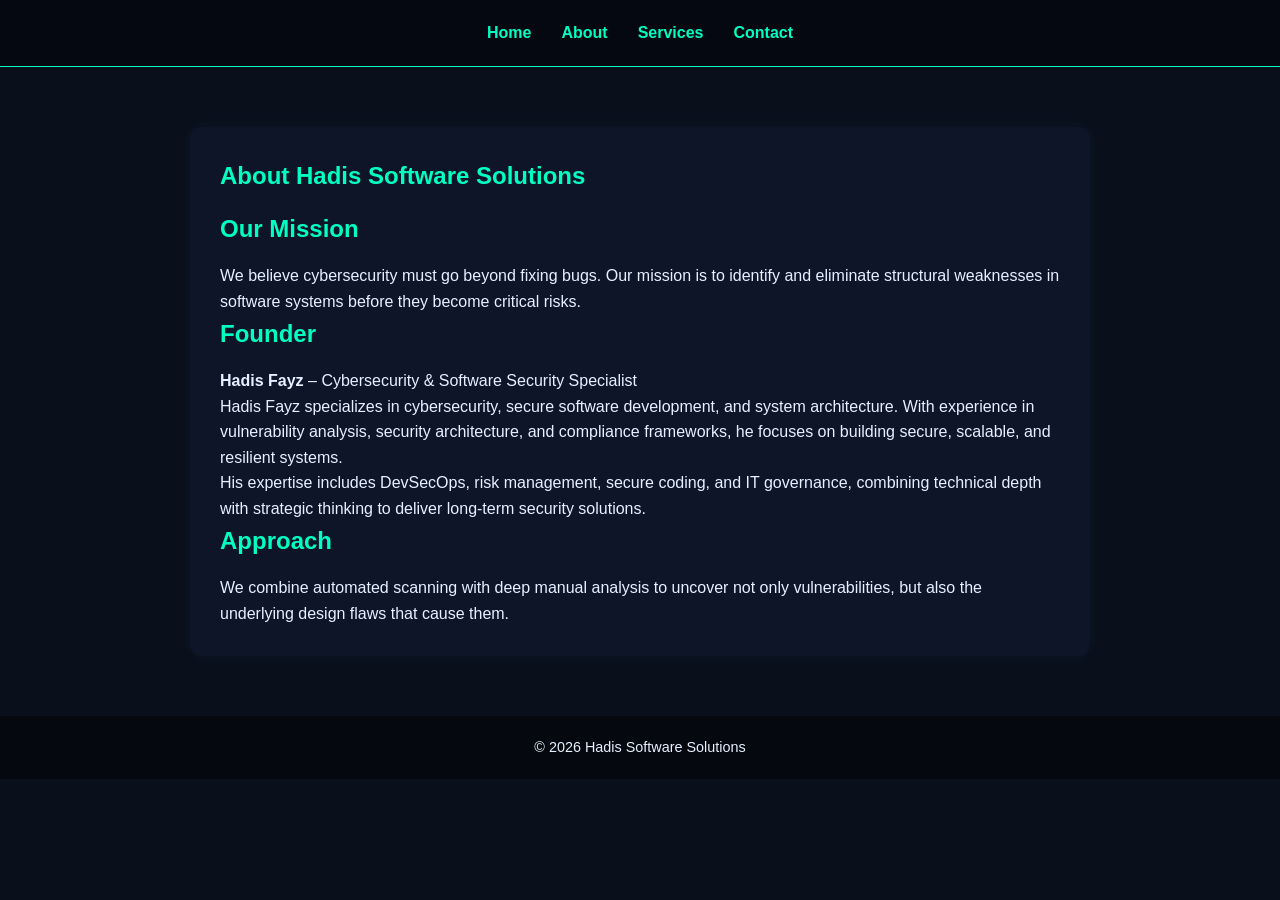
==== about.html @ d016bd88 "Add initial website files" ====
<!DOCTYPE html>
<html lang="en">
<head>
<meta charset="UTF-8">
<title>About</title>
<link rel="stylesheet" href="style.css">
</head>

<body>

<nav>
    <a href="index.html">Home</a>
    <a href="about.html">About</a>
    <a href="services.html">Services</a>
    <a href="contact.html">Contact</a>
</nav>

<section>
    <h1>About Hadis Software Solutions</h1>

    <h2>Our Mission</h2>
    <p>
        We believe cybersecurity must go beyond fixing bugs.
        Our mission is to identify and eliminate structural weaknesses in software systems
        before they become critical risks.
    </p>

    <h2>Founder</h2>
    <p><strong>Hadis Fayz</strong> – Cybersecurity & Software Security Specialist</p>

    <p>
        Hadis Fayz specializes in cybersecurity, secure software development, and system architecture.
        With experience in vulnerability analysis, security architecture, and compliance frameworks,
        he focuses on building secure, scalable, and resilient systems.
    </p>

    <p>
        His expertise includes DevSecOps, risk management, secure coding, and IT governance,
        combining technical depth with strategic thinking to deliver long-term security solutions.
    </p>

    <h2>Approach</h2>
    <p>
        We combine automated scanning with deep manual analysis to uncover not only vulnerabilities,
        but also the underlying design flaws that cause them.
    </p>

</section>

<footer>
    <p>© 2026 Hadis Software Solutions</p>
</footer>

</body>
</html>
---- style.css ----
* {
    margin: 0;
    padding: 0;
    box-sizing: border-box;
}

/* BODY */
body {
    font-family: 'Segoe UI', sans-serif;
    background: #0a0f1c;
    color: #e6f1ff;
    line-height: 1.6;
}

/* NAVBAR */
nav {
    display: flex;
    justify-content: center;
    gap: 30px;
    padding: 20px;
    background: rgba(5, 8, 15, 0.9);
    border-bottom: 1px solid #00ffc3;
}

nav a {
    color: #00ffc3;
    text-decoration: none;
    font-weight: 600;
    transition: 0.3s;
}

nav a:hover {
    color: white;
}

/* HERO */
header {
    text-align: center;
    padding: 120px 20px;
    background: radial-gradient(circle at center, #111a33, #0a0f1c);
}

header h1 {
    font-size: 3rem;
    margin-bottom: 10px;
}

header p {
    font-size: 1.2rem;
    color: #00ffc3;
}

/* SECTIONS */
section {
    max-width: 900px;
    margin: 60px auto;
    padding: 30px;
    background: rgba(17, 26, 51, 0.6);
    border-radius: 12px;
    box-shadow: 0 0 20px rgba(0, 255, 195, 0.05);
}

/* HEADINGS */
h1, h2 {
    color: #00ffc3;
    margin-bottom: 15px;
}

/* LISTS */
ul {
    padding-left: 20px;
}

li {
    margin-bottom: 8px;
}

/* BUTTON */
button {
    padding: 15px 30px;
    background: #00ffc3;
    color: black;
    border: none;
    border-radius: 8px;
    cursor: pointer;
    font-weight: bold;
    transition: 0.3s;
}

button:hover {
    background: white;
}

/* FORM */
input, textarea {
    width: 100%;
    padding: 10px;
    margin-top: 5px;
    margin-bottom: 15px;
    border-radius: 6px;
    border: none;
}

/* FOOTER */
footer {
    text-align: center;
    padding: 20px;
    background: #05080f;
    margin-top: 50px;
    font-size: 0.9rem;
}

/* SERVICES GRID */
.services-grid {
    display: grid;
    grid-template-columns: repeat(auto-fit, minmax(250px, 1fr));
    gap: 25px;
    margin-top: 30px;
}

/* CARD */
.service-card {
    background: rgba(17, 26, 51, 0.8);
    padding: 25px;
    border-radius: 12px;
    transition: 0.3s;
    border: 1px solid rgba(0,255,195,0.2);
}

.service-card:hover {
    transform: translateY(-5px);
    box-shadow: 0 0 20px rgba(0,255,195,0.2);
    border-color: #00ffc3;
}

.service-card h3 {
    margin-bottom: 10px;
    color: #00ffc3;
}

.service-card p {
    font-size: 0.95rem;
}

/* CONTACT LAYOUT */
.contact-container {
    display: grid;
    grid-template-columns: 1fr 1fr;
    gap: 40px;
    margin-top: 30px;
}

/* CONTACT INFO */
.contact-info {
    background: rgba(17, 26, 51, 0.8);
    padding: 25px;
    border-radius: 12px;
    border: 1px solid rgba(0,255,195,0.2);
}

/* CONTACT FORM */
.contact-form {
    background: rgba(17, 26, 51, 0.8);
    padding: 25px;
    border-radius: 12px;
    border: 1px solid rgba(0,255,195,0.2);
}

/* INPUT STYLE */
input, textarea {
    width: 100%;
    padding: 12px;
    margin-top: 8px;
    margin-bottom: 15px;
    border-radius: 6px;
    border: none;
    outline: none;
}

/* MOBILE */
@media (max-width: 800px) {
    .contact-container {
        grid-template-columns: 1fr;
    }
}
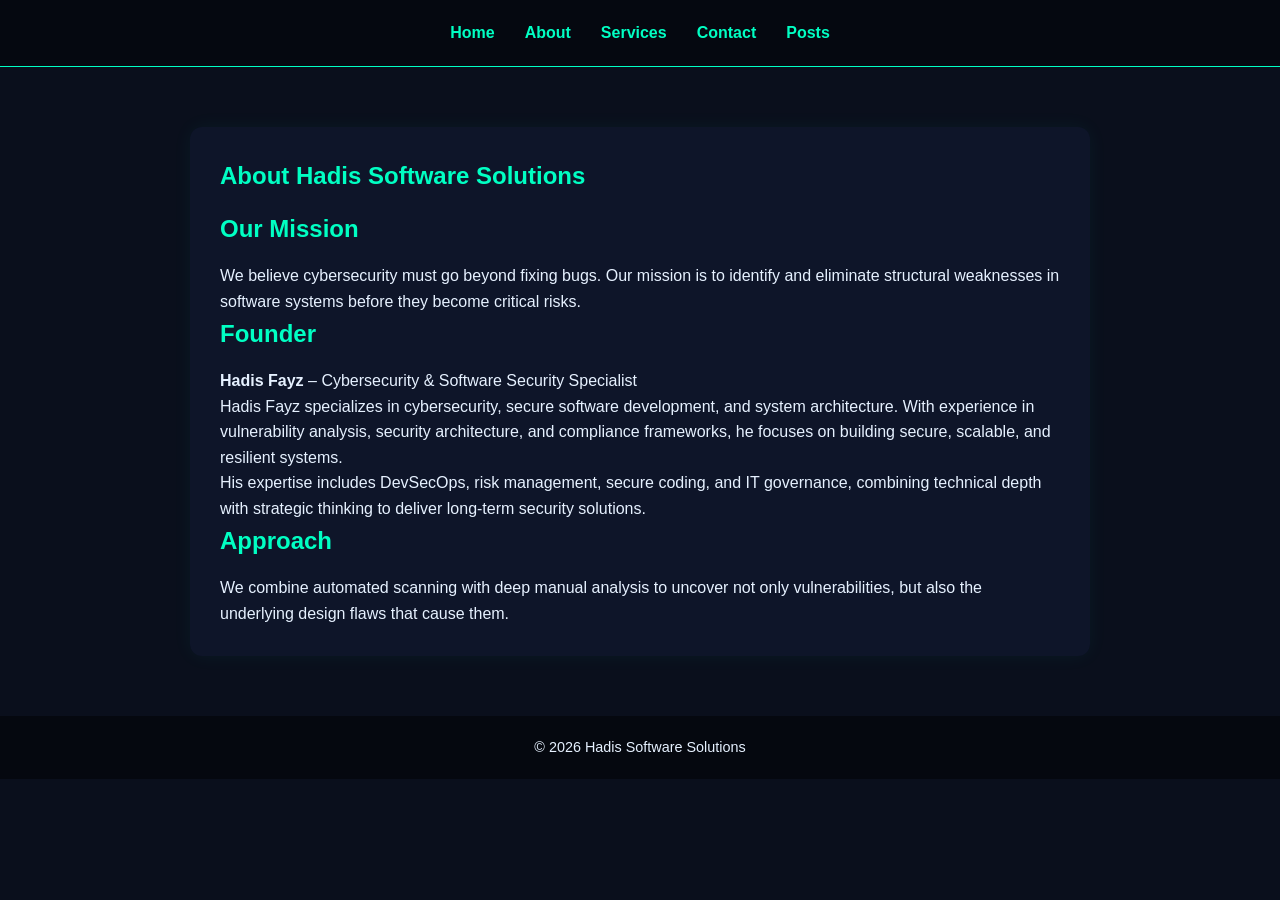
==== commit e7d70395: "Extend by Post.html with posts + social media feel" ====
--- a/about.html
+++ b/about.html
@@ -13,6 +13,7 @@
     <a href="about.html">About</a>
     <a href="services.html">Services</a>
     <a href="contact.html">Contact</a>
+    <a href="Posts.html">Posts</a>
 </nav>
 
 <section>
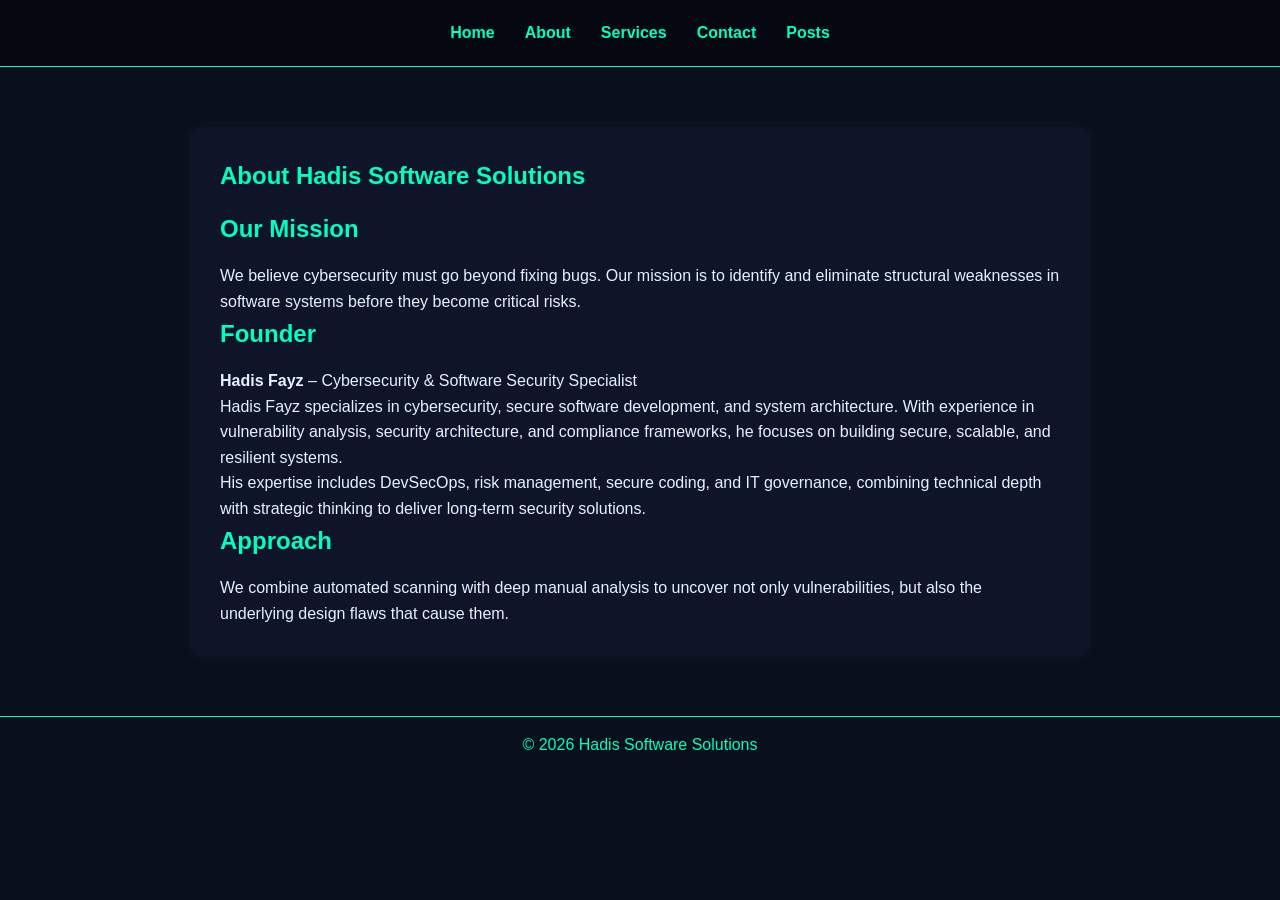
==== commit 88b6b7b6: "Update about.html" ====
--- a/about.html
+++ b/about.html
@@ -13,7 +13,7 @@
     <a href="about.html">About</a>
     <a href="services.html">Services</a>
     <a href="contact.html">Contact</a>
-    <a href="Posts.html">Posts</a>
+    <a href="posts.html">Posts</a>
 </nav>
 
 <section>
@@ -53,4 +53,4 @@
 </footer>
 
 </body>
-</html>+</html>
--- a/style.css
+++ b/style.css
@@ -102,12 +102,22 @@
 }
 
 /* FOOTER */
+
 footer {
+    background-color: #0a0f1c;   /* match body background */
+    color: #00ffc3;              /* match your branding */
     text-align: center;
-    padding: 20px;
-    background: #05080f;
-    margin-top: 50px;
-    font-size: 0.9rem;
+    padding: 15px 0;
+    border-top: 1px solid #00ffc3;
+}
+
+/* style audio player to match theme */
+footer audio {
+    margin: 10px 0;
+    width: 90%;                 /* fits nicely inside footer */
+    max-width: 400px;           /* prevents it from being too wide */
+    outline: none;              /* remove default focus outline */
+    border-radius: 8px;         /* subtle rounded corners */
 }
 
 /* SERVICES GRID */
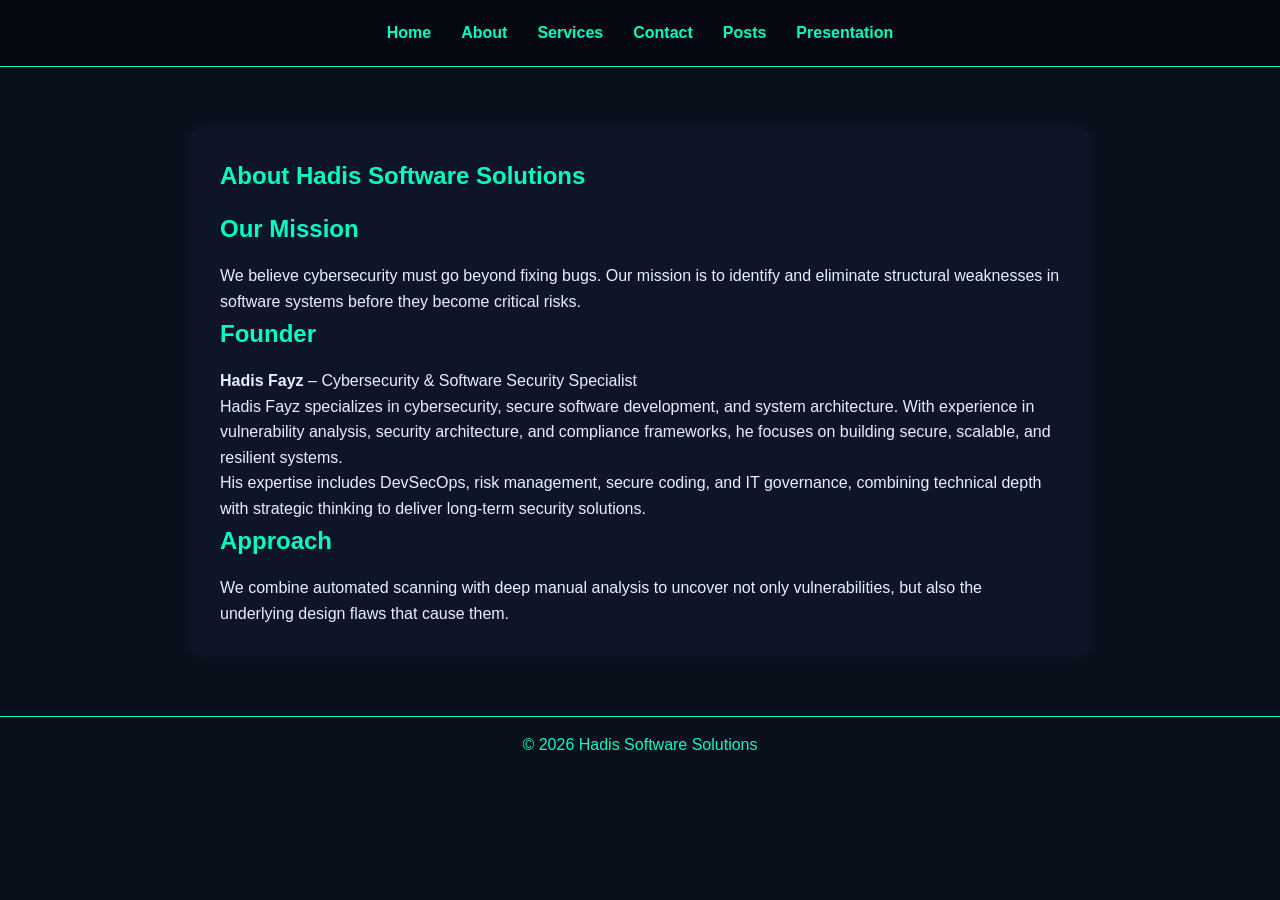
==== commit 3a932949: "Update about.html" ====
--- a/about.html
+++ b/about.html
@@ -14,6 +14,7 @@
     <a href="services.html">Services</a>
     <a href="contact.html">Contact</a>
     <a href="posts.html">Posts</a>
+    <a href="presentation.html">Presentation</a>
 </nav>
 
 <section>
